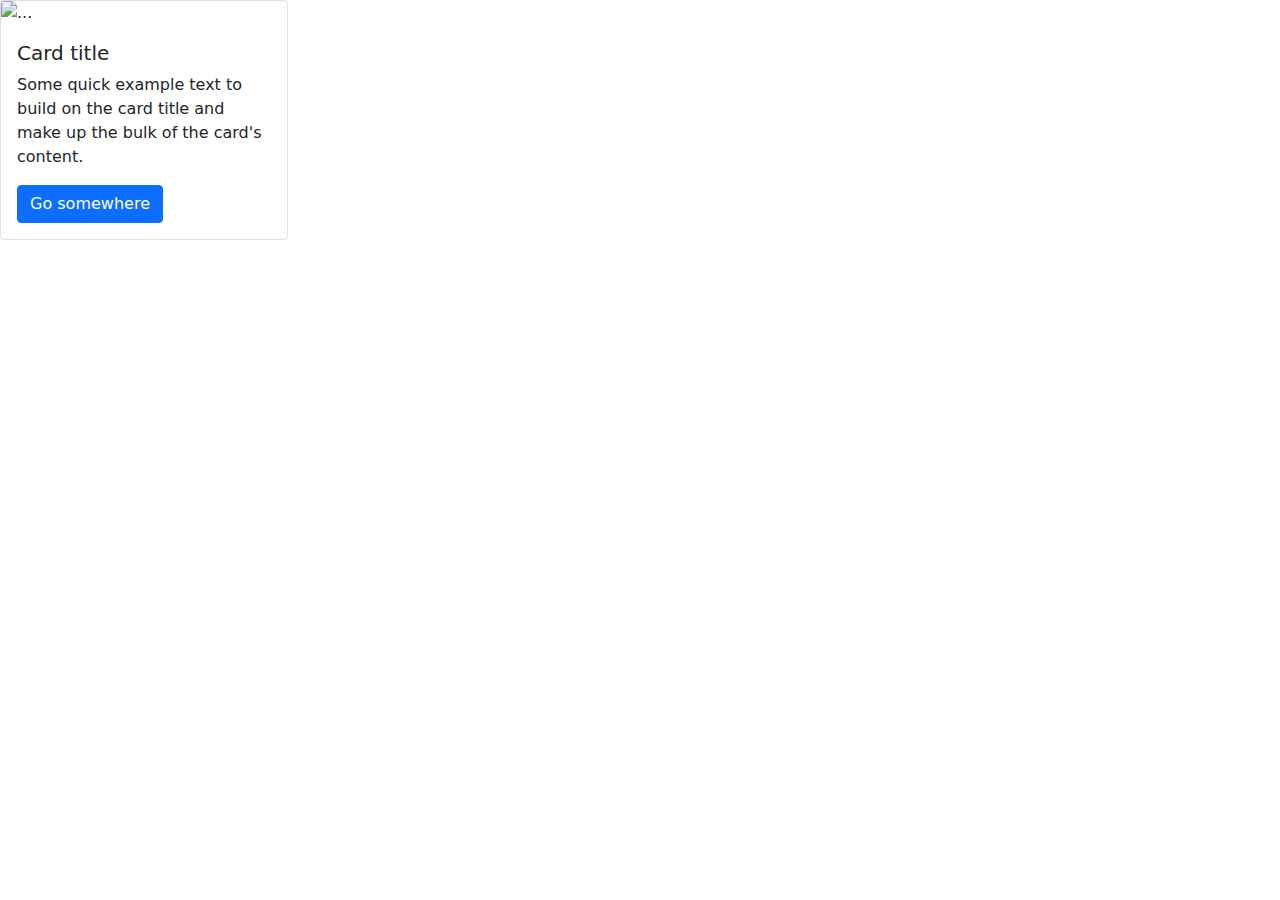
==== Announcement/announce.html @ 91ae2002 "main" ====
<!--
<?php
session_start();
require_once("../Index/voitures.sql");
-->

<!DOCTYPE html>
<html lang="en">
<head>
    <meta charset="UTF-8">
    <meta http-equiv="X-UA-Compatible" content="IE=edge">
    <meta name="viewport" content="width=device-width, initial-scale=1.0">
    <link rel="stylesheet" href="../bootstrap/bootstrap.min.css">
    <title>Document</title>
</head>
<body>
    <div class="card" style="width: 18rem;">
        <img src="..." class="card-img-top" alt="...">
        <div class="card-body">
          <h5 class="card-title">Card title</h5>
          <p class="card-text">Some quick example text to build on the card title and make up the bulk of the card's content.</p>
          <a href="#" class="btn btn-primary">Go somewhere</a>
        </div>
      </div>
    <script src="../bootstrap/bootstrap.bundle.min.js"></script>
</body>
</html>
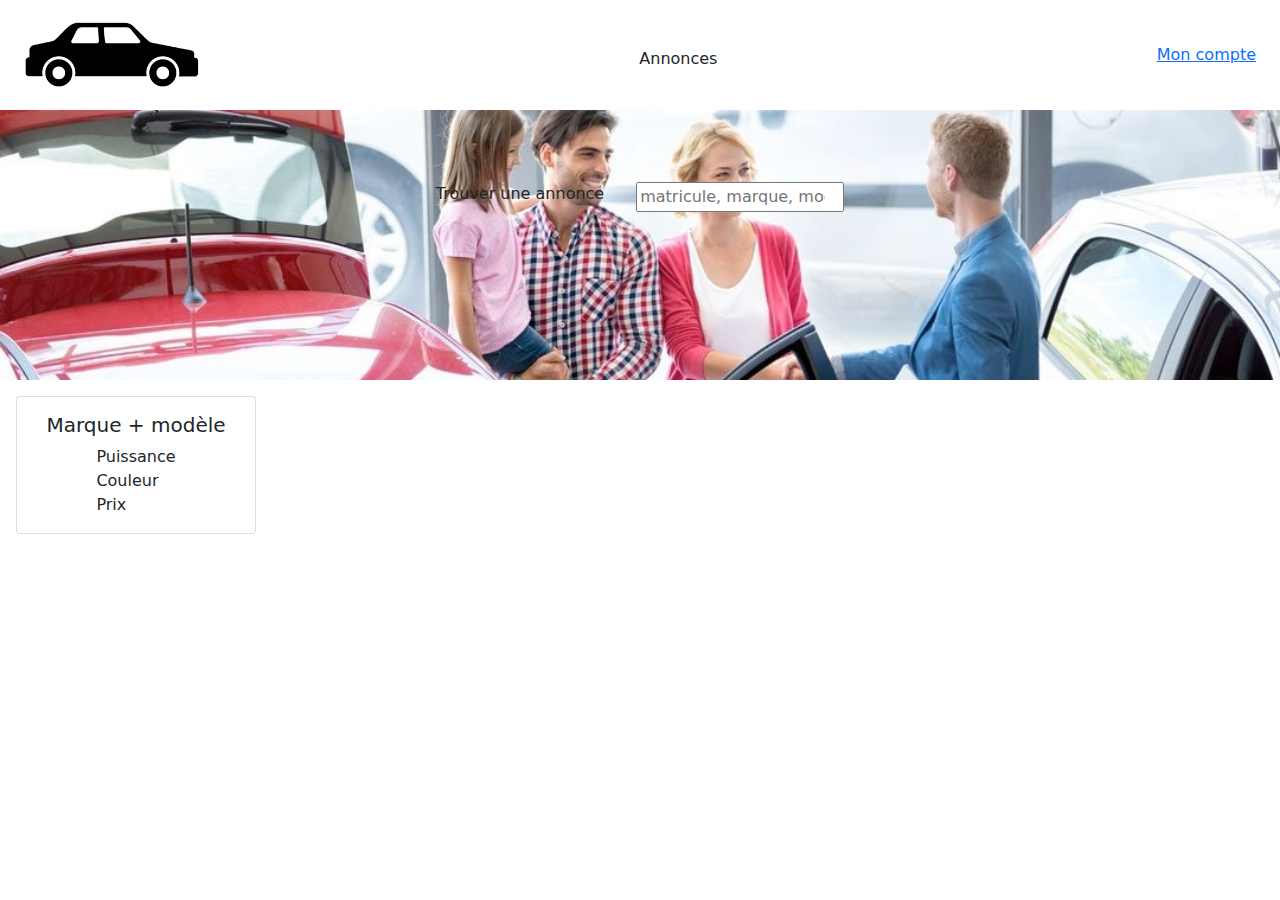
==== commit 1789047c: "main" ====
--- a/Announcement/announce.html
+++ b/Announcement/announce.html
@@ -11,17 +11,30 @@
     <meta http-equiv="X-UA-Compatible" content="IE=edge">
     <meta name="viewport" content="width=device-width, initial-scale=1.0">
     <link rel="stylesheet" href="../bootstrap/bootstrap.min.css">
-    <title>Document</title>
+    <link rel="stylesheet" href="../Index/index.css">
+    <title>Annonces</title>
 </head>
 <body>
-    <div class="card" style="width: 18rem;">
-        <img src="..." class="card-img-top" alt="...">
-        <div class="card-body">
-          <h5 class="card-title">Card title</h5>
-          <p class="card-text">Some quick example text to build on the card title and make up the bulk of the card's content.</p>
-          <a href="#" class="btn btn-primary">Go somewhere</a>
+  <div class="d-flex justify-content-between align-items-center mx-4" id="navbar">
+    <a href="../Index/index.html"><img class="nav-item" src="../IMG_0991.PNG" alt="logo" style="width: 11rem"></a>
+      <section class="nav-item mt-2">Annonces </section>
+    </ul>
+    <a href="../Account/account.html"><span class="nav-item mt-2">Mon compte</span></a>
+</div>
+      <header>
+        <div class="d-flex justify-content-center">
+          <label for="" class="mx-3 mt-5 pt-4">Trouver une annonce</label>
+          <p class="mx-3 mt-5 pt-4"><input type="search" placeholder="matricule, marque, modèle"></p>
+      </div>
+      </header>
+      <main>
+        <div class="card m-3" style="width: 15rem;">
+          <div class="card-body">
+            <h5 class="card-title d-flex justify-content-center">Marque + modèle</h5>
+            <p class="card-text d-flex justify-content-center">Puissance<br>Couleur<br>Prix</p>
+          </div>
         </div>
-      </div>
+      </main>
     <script src="../bootstrap/bootstrap.bundle.min.js"></script>
 </body>
 </html>--- a/Index/index.css
+++ b/Index/index.css
@@ -0,0 +1,39 @@
+header {
+    background-image: url(./concessionnaire-automobile-1080x640.jpg);
+    background-color: rgba(128, 128, 128, 0.212);
+    background-repeat: no-repeat;
+    background-size: cover;
+    text-shadow: 10px;
+    height: 30vh;
+}
+header img {
+    margin-right: 13rem;
+}
+
+/*admin.html*/
+main#admin {
+    display: flex;
+    flex-direction: column;
+}
+h1#admin_title, div#admin_title {
+    display: flex;
+    justify-content: center;
+    margin: 2%;
+}
+div#admin_car {
+    display: flex;
+    justify-content: space-around;
+}
+div#car {
+    padding-top: 3%;
+}
+
+div#customer {
+    margin-top: 2%;
+}
+
+@media screen and(max-width:600px){
+    header img {
+        margin-left: 0;
+    }
+}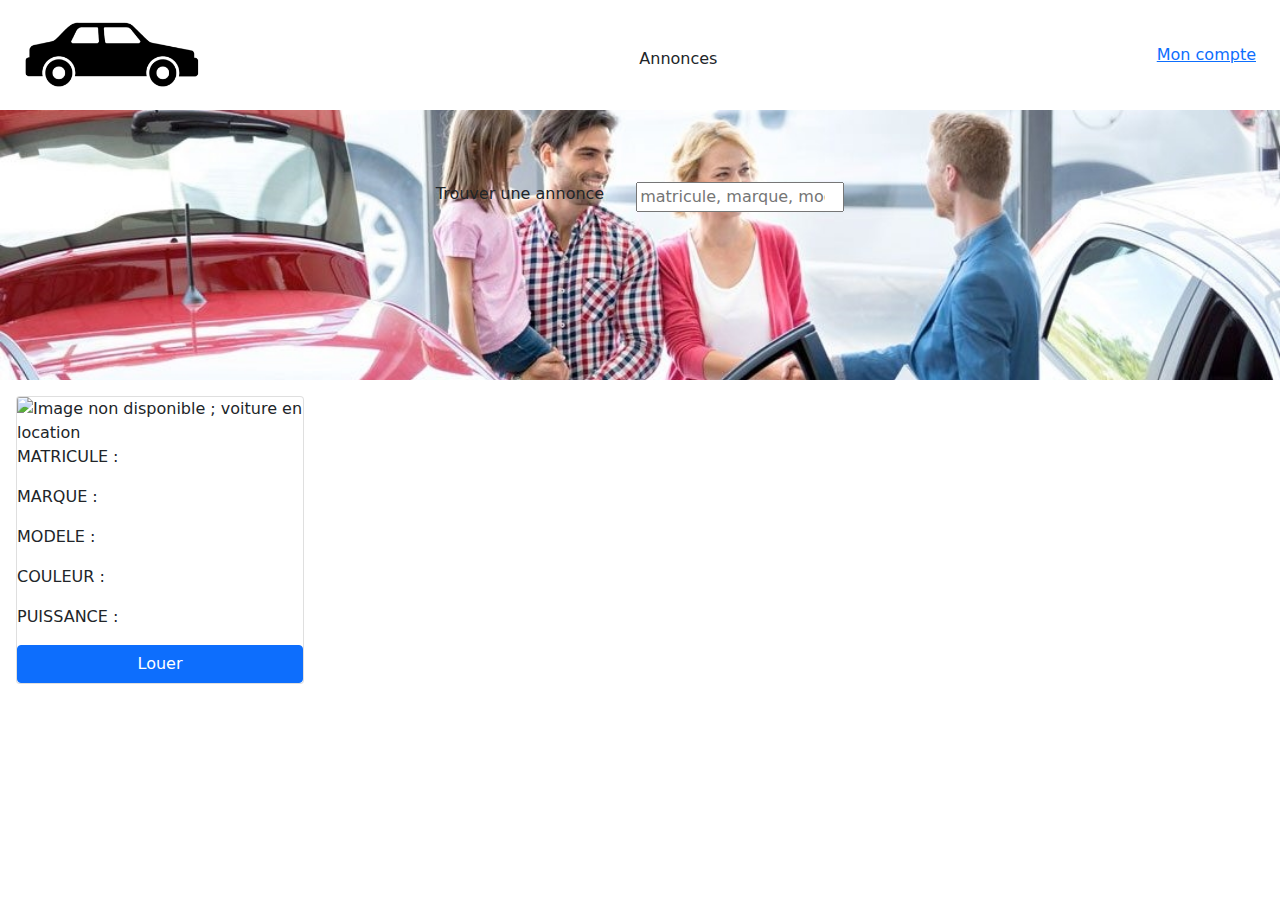
==== commit 940529f9: "main" ====
--- a/Announcement/announce.html
+++ b/Announcement/announce.html
@@ -28,11 +28,15 @@
       </div>
       </header>
       <main>
-        <div class="card m-3" style="width: 15rem;">
-          <div class="card-body">
-            <h5 class="card-title d-flex justify-content-center">Marque + modèle</h5>
-            <p class="card-text d-flex justify-content-center">Puissance<br>Couleur<br>Prix</p>
-          </div>
+        <div class="card m-3" style="width: 18rem;">
+          <img src="" class="card-img-top" alt="Image non disponible ; voiture en location" width="17rem">
+          <p>MATRICULE : </p>
+          <p>MARQUE : </p>
+          <p>MODELE : </p>
+          <p>COULEUR : </p>
+          <p>PUISSANCE : </p>
+          <a href="#" class="btn btn-primary">Louer</a>
+        </div>
         </div>
       </main>
     <script src="../bootstrap/bootstrap.bundle.min.js"></script>
